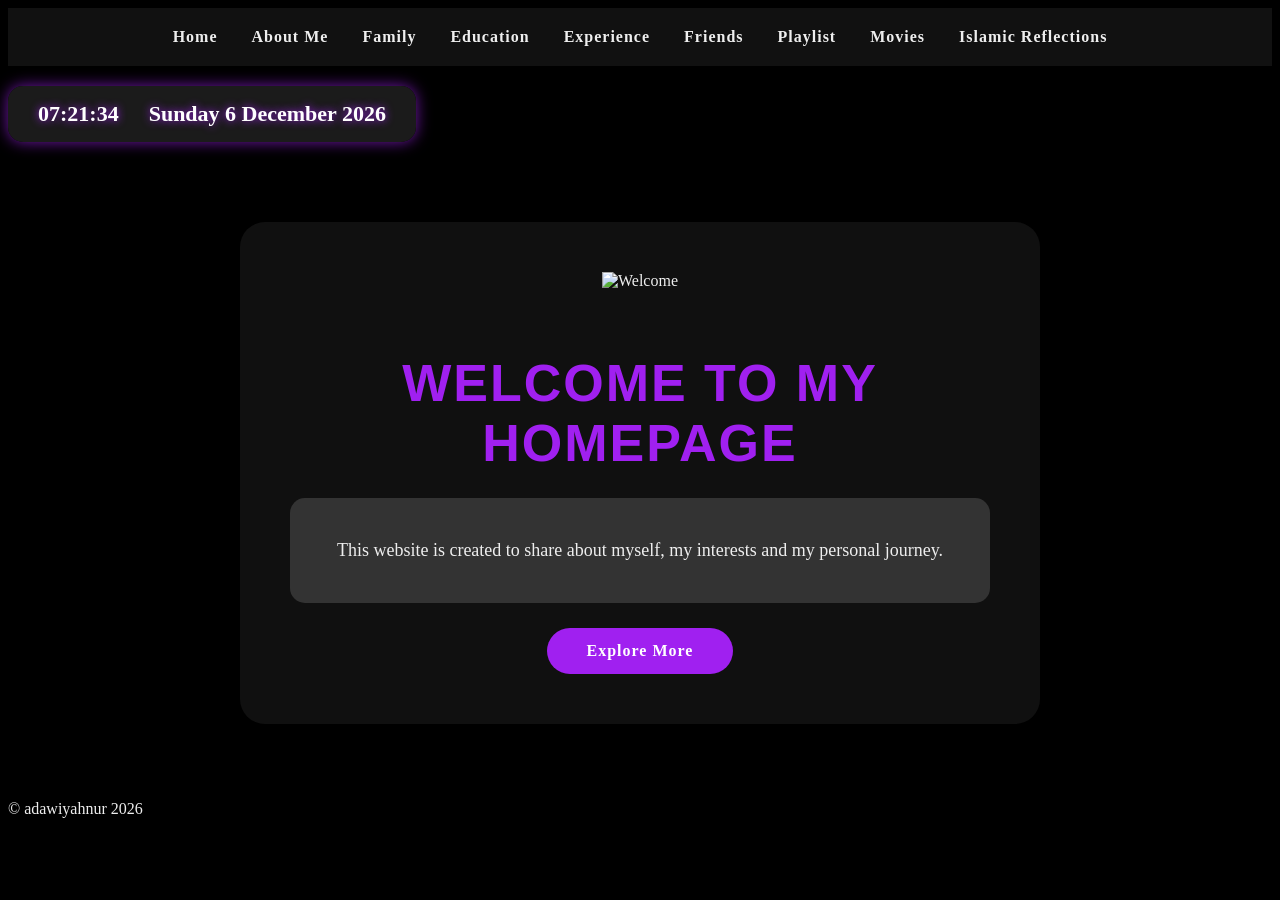
==== index.html @ c33a6c0a "Add files via upload" ====
<!DOCTYPE html>
<html>
<head>
  <title>HOME</title>
  <link rel="stylesheet" type="text/css" href="dark.css">
  <style>

    .datetime-box {
      display: inline-flex;         
      justify-content: center;
      align-items: center;
      gap: 30px;                     
      background: rgba(30,30,30,0.9);
      padding: 15px 30px;
      border-radius: 15px;
      margin: 20px auto;
      box-shadow: 0 0 15px rgba(160,32,240,0.7); 
      color: #fff;
      font-size: 22px;
      font-weight: bold;
      text-shadow: 0 0 8px #a020f0;
    }
  </style>
</head>

<body class="custom-bg">

<!-- NAVBAR -->
<nav class="dark-navbar">
  <a href="index.html">Home</a>
  <a href="about.html">About Me</a>
  <a href="family.html">Family</a>
  <a href="education.html">Education</a>
  <a href="experience.html">Experience</a>
  <a href="friends.html">Friends</a>
  <a href="playlist.html">Playlist</a>
  <a href="movies.html">Movies</a>
  <a href="islamic.html">Islamic Reflections</a>
</nav>

<div class="datetime-box">
  <div id="clock"></div>
  <div id="date"></div>
</div>


<section class="hero">
  <div class="hero-content">
    <img src="image/blackgif.gif" alt="Welcome" class="welcome-gif">
    <h1 class="homepage-title">WELCOME TO MY HOMEPAGE</h1>
    <div class="homepage-box">
      <p>This website is created to share about myself, my interests and my personal journey.</p>
    </div>
    <a href="about.html" class="hero-btn">Explore More</a>
  </div>
</section>


<script>
window.onload = function(){
  alert("Welcome to Adaaa website! Enjoy exploring my personal journey");
};


function updateClock(){
  const now = new Date();
  const time = now.toLocaleTimeString('en-GB');
  const date = now.toLocaleDateString('en-GB', {
    weekday: 'long',   
    day: 'numeric',
    month: 'long',
    year: 'numeric'
  });
  document.getElementById("clock").innerHTML = time;
  document.getElementById("date").innerHTML = date;
}
setInterval(updateClock, 1000);
updateClock();
</script>

<footer class="dark-footer"> 
  <p>© adawiyahnur 2026</p>   
</footer>

</body>
</html>
---- dark.css ----
.custom-bg {
  background: url("image/purple.jpg") no-repeat center center fixed;
  background-size: cover;
  background-color: #000; 
  color: #eeeeee;
}

.dark-navbar {
  background-color: #111;
  padding: 20px;
  text-align: center;
}
.dark-navbar a {
  color: #eeeeee;
  text-decoration: none;
  font-weight: bold;
  margin: 0 15px;
  letter-spacing: 1px;
}
.dark-navbar a:hover {
  color: #a020f0; 
}

.hero {
  padding: 60px 20px;
  display: flex;
  justify-content: center;
  align-items: center;
}
.hero-content {
  text-align: center;
  background: rgba(20, 20, 20, 0.8);
  padding: 50px;
  border-radius: 25px;
  max-width: 700px;
}
.homepage-title {
  font-size: 52px;
  font-family: 'Segoe UI', sans-serif;
  letter-spacing: 2px;
  color: #a020f0; 
  margin-bottom: 25px;
}
.homepage-box {
  background-color: #333;
  padding: 20px;
  border-radius: 15px;
  margin-bottom: 25px;
}
.homepage-box p {
  font-size: 18px;
  line-height: 1.6;
  color: #eeeeee;
}
.welcome-gif {
  width: 280px; 
  margin-bottom: 20px;
}
.hero-btn {
  display: inline-block;
  padding: 14px 40px;
  background-color: #a020f0; 
  color: #fff;
  border-radius: 30px;
  text-decoration: none;
  font-size: 16px;
  font-weight: bold;
  letter-spacing: 1px;
}
.hero-btn:hover {
  background-color: #555; 
  color: #fff;
}

.feature-grid {
  display: grid;
  grid-template-columns: repeat(3, 1fr);
  gap: 30px;
  padding: 40px 60px;
  text-align: center;
  background: rgba(30,30,30,0.8);
  border-radius: 15px;
  margin: 40px;
}
.feature-box {
  background-color: #222;
  color: #fff;
  padding: 20px;
  border-radius: 10px;
  box-shadow: 0 4px 8px rgba(160,32,240,0.5);
}
.feature-box img {
  width: 100%;
  max-height: 200px;
  object-fit: cover;
  border-radius: 8px;
  margin-bottom: 15px;
}
.feature-box h3 {
  font-size: 18px;
  margin-bottom: 10px;
  color: #a020f0;
}
.feature-box p {
  font-size: 14px;
}


.about-container {
  padding: 60px;
  text-align: center;
  background: rgba(30,30,30,0.8);
  border-radius: 15px;
  margin: 40px;
}
.about-gallery {
  display: grid;
  grid-template-columns: repeat(4, 1fr);
  gap: 20px;
  margin-top: 30px;
}
.polaroid {
  background: #222;
  padding: 10px;
  box-shadow: 0 4px 8px rgba(160,32,240,0.5);
  border-radius: 10px;
}
.polaroid img {
  width: 100%;
  height: auto;
  border-radius: 8px;
}
.reach-me {
  margin-top: 30px;
  text-align: center;
}
.reach-me a {
  display: inline-block;
  padding: 10px 20px;
  background: #a020f0;
  color: #fff;
  text-decoration: none;
  border-radius: 5px;
  font-weight: bold;
}

.about-gallery .polaroid img {
  transition: transform 0.6s ease, opacity 1s ease;
  animation: fadeInMove 3s ease forwards;
}

.about-gallery .polaroid img:hover {
  transform: scale(1.1) rotate(2deg); 
  opacity: 0.8; 
}

@keyframes fadeInMove {
  from { opacity: 0; transform: translateY(30px); }
  to { opacity: 1; transform: translateY(0); }
}

.reach-me a:hover {
  background: #555;
  color: #fff;
}
.re
.friends-container {
  padding: 60px;
  text-align: center;
  background: rgba(30,30,30,0.85);
  border-radius: 15px;
  margin: 40px;
}

.friends-container h1 {
  font-size: 42px;
  color: #ffffff; /* cerah */
  text-align: center;
  margin-bottom: 20px;
  font-weight: bold;
}

.friends-textbox {
  background-color: #222;
  padding: 20px;
  border-radius: 15px;
  margin: 0 auto 40px auto;
  max-width: 800px;
  box-shadow: 0 4px 8px rgba(255,255,255,0.3);
}

.friends-textbox p {
  font-size: 18px;
  line-height: 1.6;
  color: #eeeeee;
  text-align: center;
}

.friends-gallery {
  display: grid;
  grid-template-columns: repeat(6, 1fr); 
  gap: 20px;
}

.friends-gallery .polaroid {
  background: #222;
  padding: 8px;
  border-radius: 10px;
  box-shadow: 0 4px 8px rgba(255,255,255,0.2);
}

.friends-gallery .polaroid img {
  width: 100%;
  height: auto;
  border-radius: 8px;
  object-fit: cover;
}


.friends-gallery .small {
  max-width: 150px;   
  justify-self: center;
}


.family-container {
  padding: 60px;
  text-align: center;
  background: rgba(30,30,30,0.85);
  border-radius: 15px;
  margin: 40px;
}

.family-container h1 {
  font-size: 42px;
  color: #ffffff;
  margin-bottom: 30px;
  font-weight: bold;
}

.family-box {
  background-color: #222;
  padding: 20px;
  border-radius: 15px;
  margin-bottom: 40px;
  box-shadow: 0 4px 8px rgba(160,32,240,0.5); 
}

.family-box p {
  font-size: 18px;
  line-height: 1.6;
  color: #eeeeee;
  margin-top: 20px;
}

.family-images {
  display: grid;
  gap: 20px;
}

.family-images.grid-4 {
  grid-template-columns: repeat(4, 1fr);
}

.family-images.grid-5 {
  grid-template-columns: repeat(5, 1fr);
}

.family-images img {
  width: 100%;
  height: auto;
  border-radius: 10px;
  object-fit: cover;
  box-shadow: 0 4px 8px rgba(160,32,240,0.4);
  transition: transform 0.3s ease;
}

.family-images img:hover {
  transform: scale(1.05);
}
*

.playlist-box {
  text-align: center;
  margin-bottom: 40px;
}

.cassette {
  width: 180px;
  height: 180px;
  border-radius: 50%;
  object-fit: cover;
  box-shadow: 0 4px 8px rgba(160,32,240,0.5);
  margin-bottom: 10px;
  transition: transform 0.3s ease;
}

.cassette:hover {
  transform: scale(1.1); 
}

audio {
  margin-top: 10px;
}
-


.movies-container {
  padding: 60px;
  text-align: center;
  background: rgba(30,30,30,0.85);
  border-radius: 15px;
  margin: 40px;
}

.movies-container h1 {
  font-size: 42px;
  color: #ffffff;
  margin-bottom: 20px;
  font-weight: bold;
}

.movies-container p {
  font-size: 18px;
  line-height: 1.6;
  color: #eeeeee;
  margin-bottom: 40px;
}

.movies-grid {
  display: grid;
  grid-template-columns: repeat(4, 1fr); 
  gap: 20px;
}

.movie-card {
  background: #222;
  padding: 10px;
  border-radius: 10px;
  box-shadow: 0 4px 8px rgba(160,32,240,0.5); 
  transition: transform 0.3s ease;
}

.movie-card img {
  width: 100%;
  height: auto;
  border-radius: 8px;
  object-fit: cover;
}

.movie-card:hover {
  transform: scale(1.05); 
}

.hint-text{
  font-size: 13px;
  color: #bbbbbb;
  margin-bottom: 30px;
}

/* Hint text */
.hint-text {
  font-size: 16px;
  color: #a020f0; 
  font-style: italic;
  margin-bottom: 20px;
}

.movies-container {
  padding: 60px;
  text-align: center;
  background: rgba(30,30,30,0.85);
  border-radius: 15px;
  margin: 40px;
}

.movies-container h1 {
  font-size: 42px;
  color: #ffffff;
  margin-bottom: 20px;
  font-weight: bold;
}

.movies-container p {
  font-size: 18px;
  line-height: 1.6;
  color: #eeeeee;
}

.movies-grid {
  display: grid;
  grid-template-columns: repeat(3, 1fr); 
  gap: 20px;
}

.movie-card {
  background: #222;
  padding: 15px;
  border-radius: 10px;
  box-shadow: 0 4px 8px rgba(160,32,240,0.5);
  transition: transform 0.3s ease;
  text-align: center;
}

.movie-card img,
.movie-card video,
.movie-card audio {
  width: 100%;
  border-radius: 8px;
  margin-bottom: 10px;
}

.movie-card h3 {
  color: #a020f0;
  margin-bottom: 10px;
}

.movie-card:hover {
  transform: scale(1.05);
}

.playlist-box h3 {
  color: #a020f0;
  margin-bottom: 10px;
  font-size: 18px;
}

.education-grid {
  display: grid;
  grid-template-columns: repeat(2, 1fr);
  gap: 30px;
}

.edu-box {
  background: #222;
  padding: 20px;
  border-radius: 15px;
  box-shadow: 0 4px 8px rgba(160,32,240,0.5);
  text-align: center;
}

.edu-box h2 {
  color: #a020f0;
  margin-bottom: 15px;
}

.edu-images {
  display: grid;
  grid-template-columns: 1fr;
  gap: 15px;
  margin-top: 15px;
}

.edu-images img {
  width: 100%;
  border-radius: 10px;
  object-fit: cover;
}


.fade-img {
  opacity: 0;
  animation: fadeInOut 6s infinite;
}

@keyframes fadeInOut {
  0% { opacity: 0; }
  20% { opacity: 1; }
  80% { opacity: 1; }
  100% { opacity: 0; }
}

}

.family-images.grid-3 {
  display: grid;
  grid-template-columns: repeat(3, 1fr);
  gap: 20px;
}

.family-images.grid-4 {
  display: grid;
  grid-template-columns: repeat(4, 1fr);
  gap: 20px;
}


.audio-section {
  display: flex;
  justify-content: center;
  gap: 40px;
  margin-top: 30px;
}

.playlist-box {
  text-align: center;
  background: #222;
  padding: 20px;
  border-radius: 15px;
  box-shadow: 0 4px 8px rgba(160,32,240,0.5);
}

.movie-card img:hover {
  filter: grayscale(0%);
  transform: scale(1.05);
}

/* Experiences Section */
.experience-box {
  background: #fff;
  color: #222;
  padding: 20px;
  border-radius: 15px;
  box-shadow: 0 4px 12px rgba(160,32,240,0.5);
  margin: 40px auto;
  width: 80%;
  text-align: center;
}

.experience-box h2 {
  color: #a020f0;
  text-shadow: 0 0 5px #a020f0;
  margin-bottom: 15px;
}

.experience-box ul {
  list-style-type: disc;
  text-align: left;
  margin: 20px;
  padding-left: 20px;
}

.experience-box ul li {
  margin-bottom: 15px;
  font-weight: bold;
  color: #333;
  text-shadow: 0 0 5px #a020f0;
}


.btn {
  background: #a020f0;
  color: #fff;
  border: none;
  padding: 10px 20px;
  margin: 10px;
  cursor: pointer;
  border-radius: 8px;
  font-size: 14px;
  text-shadow: 0 0 5px #fff;
  box-shadow: 0 0 10px #a020f0;
  transition: transform 0.3s ease, box-shadow 0.3s ease;
}
.btn:hover {
  transform: scale(1.05);
  box-shadow: 0 0 15px #ff00ff;
}


.popup-media {
  display: none;
  margin-top: 20px;
  max-width: 600px;
  border-radius: 10px;
  box-shadow: 0 0 20px #a020f0;
}

.popup-media img,
.popup-media video {
  width: 100%;
  border-radius: 10px;
  margin-bottom: 10px;
  box-shadow: 0 0 15px rgba(160,32,240,0.7);
}
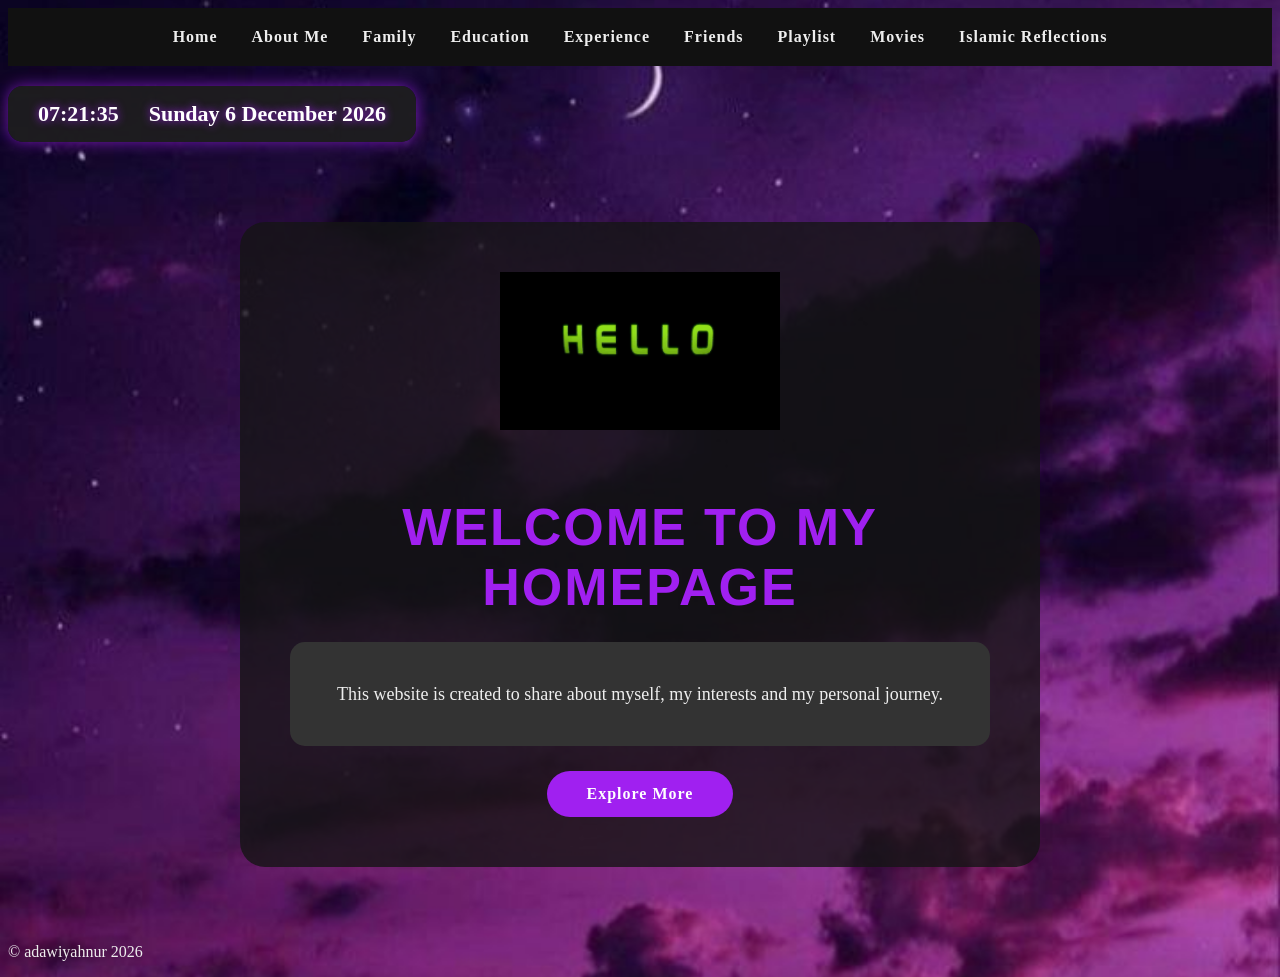
==== commit 3741195f: "Update index.html" ====
--- a/index.html
+++ b/index.html
@@ -46,7 +46,7 @@
 
 <section class="hero">
   <div class="hero-content">
-    <img src="image/blackgif.gif" alt="Welcome" class="welcome-gif">
+    <img src="animation/hello.gif" alt="Welcome" class="welcome-gif">
     <h1 class="homepage-title">WELCOME TO MY HOMEPAGE</h1>
     <div class="homepage-box">
       <p>This website is created to share about myself, my interests and my personal journey.</p>
@@ -84,3 +84,4 @@
 
 </body>
 </html>
+
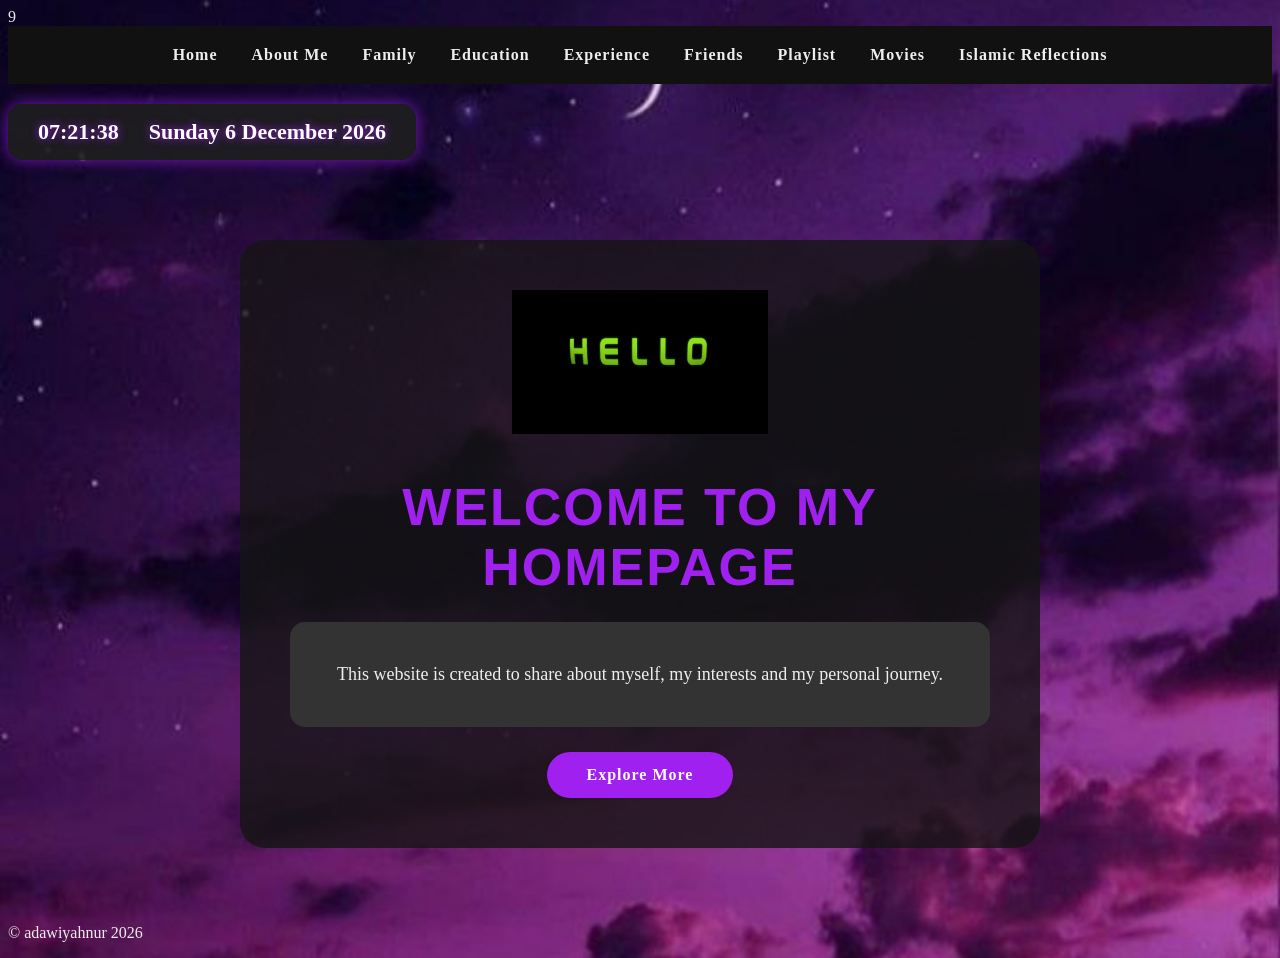
==== commit f323f300: "Update index.html" ====
--- a/index.html
+++ b/index.html
@@ -1,4 +1,4 @@
-<!DOCTYPE html>
+9<!DOCTYPE html>
 <html>
 <head>
   <title>HOME</title>
@@ -46,7 +46,7 @@
 
 <section class="hero">
   <div class="hero-content">
-    <img src="animation/hello.gif" alt="Welcome" class="welcome-gif">
+    <img src="animation/hello.gif" alt="Hello" class="hello-gif">
     <h1 class="homepage-title">WELCOME TO MY HOMEPAGE</h1>
     <div class="homepage-box">
       <p>This website is created to share about myself, my interests and my personal journey.</p>
@@ -85,3 +85,4 @@
 </body>
 </html>
 
+
